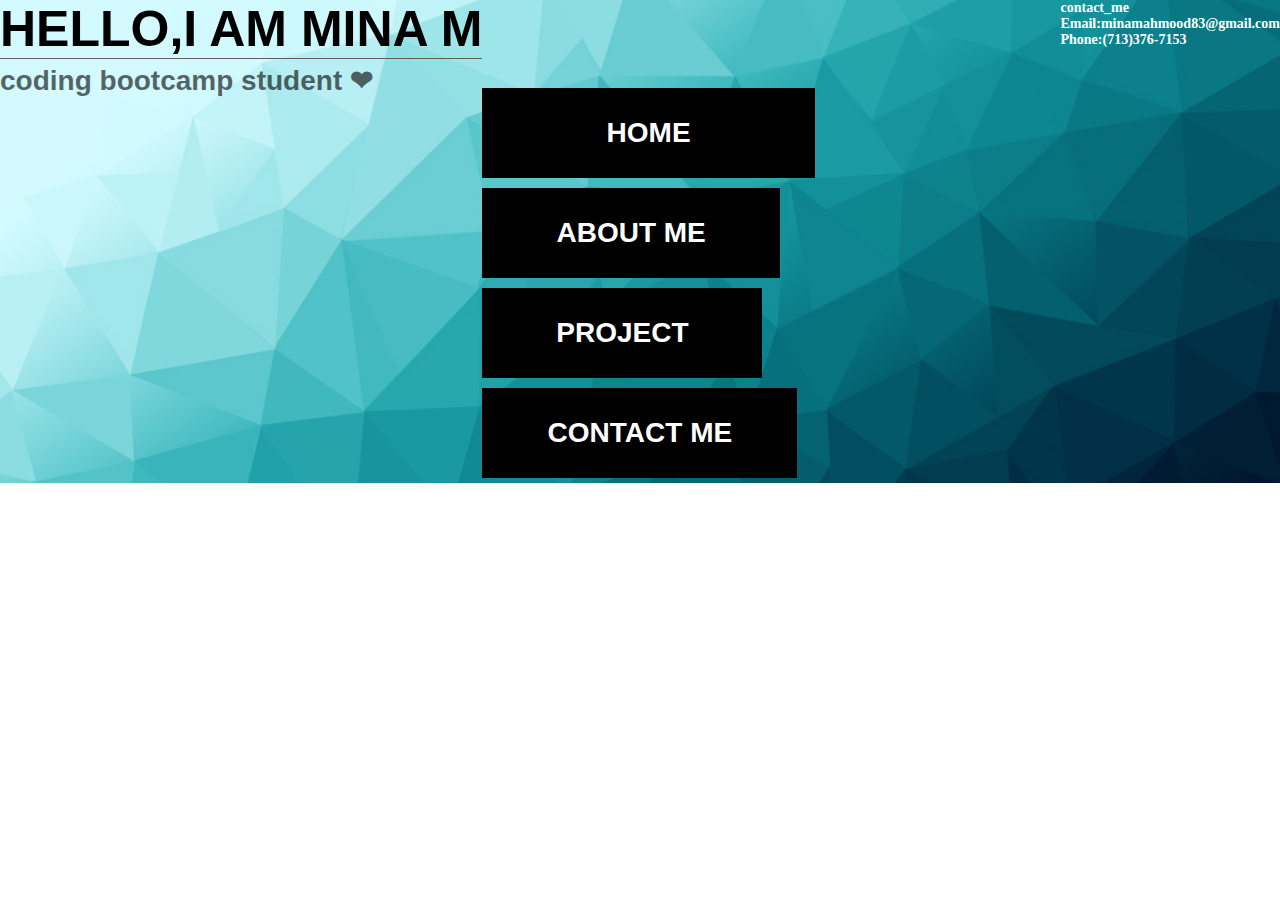
==== index.html @ 733791f3 "adding corint folder" ====
<!DOCTYPE html>
<html lang="en">

<head>
    <meta charset="UTF-8">
    <meta name="viewport" content="width=device-width, initial-scale=1" />
    <meta http-equiv="X-UA-Compatible" content="IE=edge">
    <meta name="viewport" content="width=device-width, initial-scale=1.0">
    <title>personal wep</title>
    <link rel="stylesheet" href="./style.css">
</head>

<body>

    <div class="backgraund">
        <div class="topside">

            <header>

                <div class="home">
                    <h1> hello,I am Mina M</h1>
                    <h3>coding bootcamp student ❤</h3>
                </div>

                <div class="nav">
                    <a class="a active" href="./index.html"> HOME</a>
                    <a class="b" href="./aboutme.html">ABOUT ME</a>
                    <a class="c" href="./project.html">PROJECT</a>
                    <a class="d" href="./contact.html">CONTACT ME</a>
                </div>

            </header>
        </div>
        <footer>
            <h4>contact_me
                <p>Email:minamahmood83@gmail.com<br>
                    Phone:(713)376-7153</p>
            </h4>
        </footer>
    </div>




    </div>



</body>

</html>
---- style.css ----
* {
    margin: 0;
    padding: 0;
}

html,
body {
    width: 100%;
    font-size: 14px;
    font-weight: normal;
}

.backgraund {
    background-image: url(./images/23298a55526729.5988857400116.jpg);
    background-repeat: no-repeat;
    background-size: cover;
    /* overflow-y: auto;
    position: relative;
    width: 100%; */
    display: flex;
}

.nav {
    width: 350px;
    height: auto;
    position: relative;
    margin-top: 10%;
    left: 0;
}

.nav a {
    text-decoration: none;
    font-size: 28px;
    font-family: Verdana, Geneva, Tahoma, sans-serif;
    font-weight: bold;
    height: 90px;
    margin: 5px 0;
    /* float: left; */
    display: inline-block;
    background-color: black;
    color: white;
    line-height: 90px;
    text-align: center;
    transition: 300ms;
}

a .active,
.nav a:hover {
    background-color: white;
    color: black;
    width: 100%;
}

.a {
    width: 95%;
}

.b {
    width: 85%;
}

.c {
    width: 80%;
}

.d {
    width: 90%;
}

.topside {
    display: flex;
    flex-direction: row;
    width: 100%;
}

header {
    display: flex;
}

.content {
    position: absolute;
    bottom: 50px;
    right: 150px;
}

.home {
    color: black;
    font-family: Verdana, Geneva, Tahoma, sans-serif;
    /* margin-top: right; */
}

.home h1 {
    font-size: 50px;
    border-bottom: 1px solid rgb(98, 93, 93);
    text-transform: uppercase;
}

.home h3 {
    font-size: 28px;
    padding: 5px 0;
    opacity: 0.6;
}

footer {
    float: right;
    color: white;
}

.aboutus {
    right: 50%;
    top: 500px;
    color: white;
    font-family: sans-serif;
    padding: 0 60px;
}

.aboutus p {
    font-size: 25px;
    line-height: 28px;
    margin-top: -350px;
    color: rgb(30, 25, 25);
    background-color: lightseagreen;
    float: right;
}

.container {
    white-space: pre-line;
    background-color: rgb(113, 192, 226);
    width: 100%;
    margin-top: -450px;
}

.card1 h5 p {
    width: 50%;
    background-color: rgb(155, 195, 211);
    color: yellow;
    display: flex;
    flex-direction: row;
}

.card1 img:hover {
    transform: scale(1.2);
    -webkit-transform: scale(1.2);
    width: 50%;
}

.card2 h5 p {
    width: 50%;
    background-color: rgb(114, 163, 182);
    color: snow;
    display: flex;
    flex-direction: row;
}

.card2 img:hover {
    transform: scale(1.2);
    -webkit-transform: scale(1.2);
    width: 50%;
}

.container2 h5 {
    background-color: burlywood;
}

.container2 h5 img {
    width: 2%;
    transition: all ease 0.5s;
    -webkit-transition: all ease 0.5s;
    transform: scale(1);
    -webkit-transform: scale(1);
    color: blue;
}


}

/* Extra small devices (phones, 600px and down) */
@media only screen and (max-width: 600px) {}

/* Small devices (portrait tablets and large phones, 600px and up) */
@media only screen and (min-width: 600px) {}

/* Medium devices (landscape tablets, 768px and up) */
@media only screen and (min-width: 768px) {}

/* Large devices (laptops/desktops, 992px and up) */
@media only screen and (min-width: 992px) {}

/* Extra large devices (large laptops and desktops, 1200px and up) */
@media only screen and (min-width: 1200px) {}
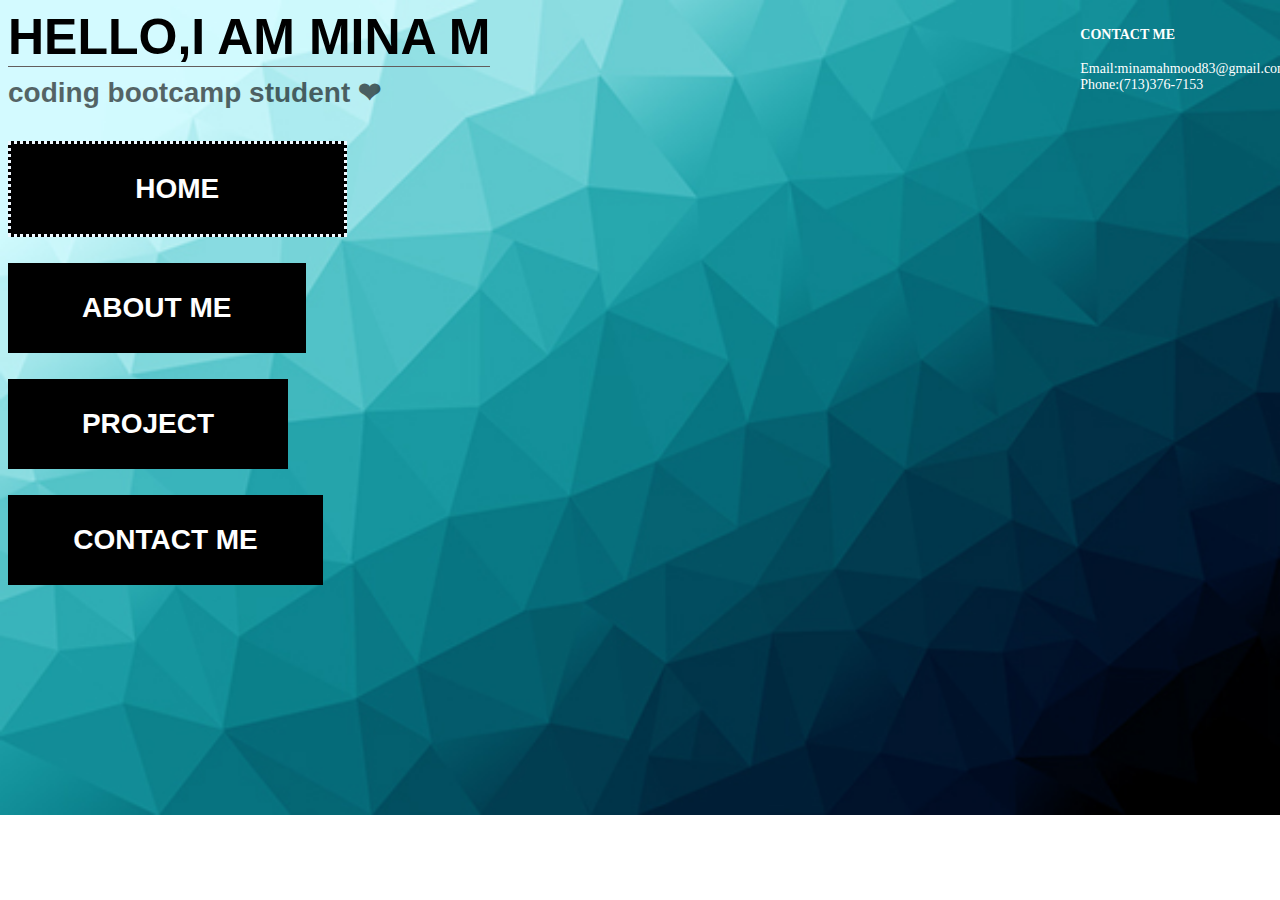
==== commit 46b05643: "initial" ====
--- a/index.html
+++ b/index.html
@@ -3,11 +3,11 @@
 
 <head>
     <meta charset="UTF-8">
-    <meta name="viewport" content="width=device-width, initial-scale=1" />
+    <meta name="viewport" content="width=device-width, initial-scale=1.0">
     <meta http-equiv="X-UA-Compatible" content="IE=edge">
     <meta name="viewport" content="width=device-width, initial-scale=1.0">
-    <title>personal wep</title>
-    <link rel="stylesheet" href="./style.css">
+    <title>personal web</title>
+    <link rel="stylesheet" href="./assets/css/style.css">
 </head>
 
 <body>
@@ -15,36 +15,31 @@
     <div class="backgraund">
         <div class="topside">
 
-            <header>
+            <div class="home">
+                <h1> hello,I am Mina M</h1>
+                <h3>coding bootcamp student ❤</h3>
+            </div>
 
-                <div class="home">
-                    <h1> hello,I am Mina M</h1>
-                    <h3>coding bootcamp student ❤</h3>
-                </div>
 
-                <div class="nav">
-                    <a class="a active" href="./index.html"> HOME</a>
-                    <a class="b" href="./aboutme.html">ABOUT ME</a>
-                    <a class="c" href="./project.html">PROJECT</a>
-                    <a class="d" href="./contact.html">CONTACT ME</a>
-                </div>
+            <div class="flex-container">
+                <a class="a active" href="./index.html"> HOME</a>
+                <br>
+                <a class="b" href="./aboutme.html">ABOUT ME</a>
+                <br>
+                <a class="c" href="./project.html">PROJECT</a>
+                <br>
+                <a class="d" href="./contact.html">CONTACT ME</a>
 
-            </header>
+            </div>
+
+
         </div>
         <footer>
-            <h4>contact_me
-                <p>Email:minamahmood83@gmail.com<br>
-                    Phone:(713)376-7153</p>
-            </h4>
+            <h4>CONTACT ME</h4>
+            <p>Email:minamahmood83@gmail.com<br> Phone:(713)376-7153
+            </p>
         </footer>
     </div>
-
-
-
-
-    </div>
-
-
 
 </body>
 
--- a/assets/css/style.css
+++ b/assets/css/style.css
@@ -0,0 +1,263 @@
+body {
+    background-image: url(../images/23298a55526729.5988857400116.jpg);
+    background-repeat: no-repeat;
+    width: 100%;
+    font-size: 14px;
+    font-weight: normal;
+    background-size: cover;
+}
+
+.backgraund {
+    background-size: cover;
+    width: 100%;
+    display: flex;
+}
+
+.flex-container {
+    position: absolute;
+    display: flex;
+    flex-direction: column;
+    float: left;
+    width: 350px;
+    height: auto;
+    margin-top: 10%;
+}
+
+.flex-container a {
+    text-decoration: none;
+    font-size: 28px;
+    font-family: Verdana, Geneva, Tahoma, sans-serif;
+    font-weight: bold;
+    height: 90px;
+    margin: 5px 0;
+    /* float: left; */
+    background-color: black;
+    color: white;
+    line-height: 90px;
+    text-align: center;
+    transition: 300ms;
+}
+
+.flex-container a:hover {
+    background-color: white;
+    color: black;
+    width: 100%;
+}
+
+.a {
+    width: 95%;
+
+}
+
+.b {
+    width: 85%;
+}
+
+.active {
+    border: aliceblue;
+    border-style: dotted;
+}
+
+.c {
+    width: 80%;
+}
+
+.d {
+    width: 90%;
+}
+
+.topside {
+    display: flex;
+    flex-direction: row;
+    width: 100%;
+}
+
+.content {
+    position: absolute;
+    bottom: 50px;
+    right: 150px;
+}
+
+.home {
+    color: black;
+    font-family: Verdana, Geneva, Tahoma, sans-serif;
+    
+}
+
+.home h1 {
+    font-size: 50px;
+    border-bottom: 1px solid rgb(98, 93, 93);
+    text-transform: uppercase;
+    margin-top:0
+}
+
+.home h3 {
+    font-size: 28px;
+    padding: 5px 0;
+    opacity: 0.6;
+    margin: 0;
+    margin-top:-30px;
+}
+
+footer {
+    float: right;
+    color: white;
+}
+
+.box {
+    position: absolute;
+    top: 50%;
+    left: 60%;
+    transform: translate(-50%, -50%);
+    width: 600px;
+    padding: 20px;
+    box-sizing: border-box;
+    background: white;
+    border-radius: 4px;
+    box-shadow: 0 15px 30px rgba(0, 0, 0, 5);
+    display: flex;
+    transition: .5s;
+}
+
+.box:hover {
+    box-shadow: 0 5px 15px rgba(0, 0, 0, 5);
+}
+
+.box .imgBx {
+    width: 150px;
+    flex: 0 0 150px;
+}
+
+.box .imgBx img {
+    max-width: 100px;
+}
+
+.box .content {
+    padding-left: 20px;
+}
+
+.box .content h2 {
+    margin-left: 200px;
+    padding-right: 0;
+    color: black;
+    font-size: 2opx;
+    display: flex;
+    align-items: center;
+    justify-content: center;
+    height: 10vh;
+}
+
+.box .content p {
+    margin: -5px;
+    padding: 0 0 0;
+    text-align: left;
+    margin-left: 120px;
+    font-size: 15px;
+}
+
+.container {
+    white-space: normal;
+    width: 100%;
+    margin-top: 0%;
+    margin-left: 50%;
+    padding: 10px;
+}
+
+.container img:hover {
+    transform: scale(1.2);
+    -webkit-transform: scale(1.2);
+}
+
+.card1 h5 p {
+    width: 50%;
+    color: white;
+    display: flex;
+    flex-direction: row;
+    margin-right: -70%;
+}
+
+.card1 {
+    width: 50%;
+}
+
+.card2 h5 p {
+    width: 50%;
+    background-color: rgb(114, 163, 182);
+    color: snow;
+    display: flex;
+    flex-direction: row;
+}
+
+.card2 img:hover {
+    transform: scale(1.2);
+    -webkit-transform: scale(1.2);
+    width: 90%;
+}
+
+.container2 {
+    margin-right: 10%;
+
+}
+
+.container2 h5 {
+    background-color: burlywood;
+    font-size:20px;
+}
+
+
+/* X-Small devices (portrait phones, less than 576px) */
+
+@media screen and (max-width: 575.98px) {
+    body {
+        display: flex;
+        flex-direction: column;
+        height: 200%;
+        background-size: cover;
+    }
+    .home h1 {
+        font-size: 18px;
+    }
+    .home h3 {
+        font-size: 8px;
+    }
+    .container2 {
+        position: absolute;
+        margin-top: 500px;
+    }
+    .aboutus {
+        position: absolute;
+        margin-top: 300px;
+    }
+    .aboutus p {
+        color: black;
+        font-size: 15px;
+        float: left;
+    }
+    .container {
+        position: absolute;
+        size: 500px;
+    }
+    .a {
+        max-width: 30%;
+        margin-top: 30px !important;
+    }
+    .b {
+        max-width: 35%;
+    }
+    .c {
+        max-width: 45%;
+    }
+    .d {
+        max-width: 48%;
+    }
+    .box {
+        position: absolute;
+        width: 100px;
+    }
+    .box .imgBx img {
+        max-width: 20px;
+    }
+    .box .content p {
+        width: 50px;
+    }
+}